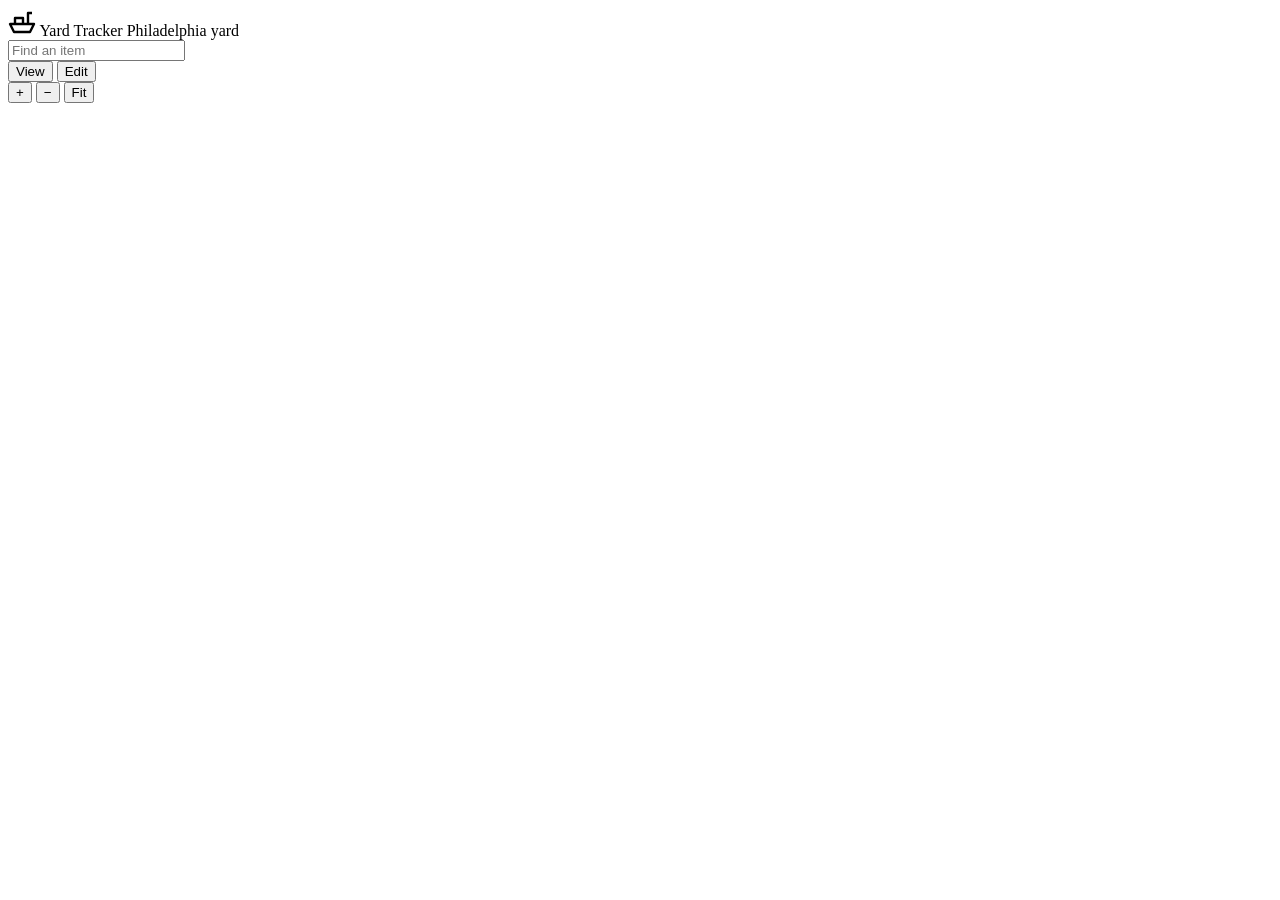
==== src/main/resources/static/index.html @ 0882005b "Branch Base'" ====
<!doctype html>
<html lang="en">
<head>
  <meta charset="utf-8">
  <meta name="viewport" content="width=device-width, initial-scale=1">
  <title>Yard Tracker</title>
  <link rel="icon" href="data:,">
  <link rel="stylesheet" href="/css/app.css">
  <link rel="stylesheet" href="/css/auth.css">
</head>
<body data-mode="view">
  <header class="bar">
    <div class="brand">
      <svg class="brand-mark" viewBox="0 0 28 28" width="28" height="28" aria-hidden="true">
        <path d="M2 16h24l-4 8H6z" fill="none" stroke="currentColor" stroke-width="2.4" stroke-linejoin="round"/>
        <path d="M7 16v-6h8v6M20 16V5h4" fill="none" stroke="currentColor" stroke-width="2.4" stroke-linejoin="round"/>
      </svg>
      <span class="brand-name">Yard Tracker</span>
      <span class="brand-site">Philadelphia yard</span>
    </div>

    <div class="filters" id="filters" role="group" aria-label="Show hulls"></div>

    <div class="spacer"></div>

    <div class="search">
      <input id="search" type="search" placeholder="Find an item" aria-label="Find an item" autocomplete="off">
    </div>

    <div class="edit-actions" id="edit-actions" hidden>
      <button class="bar-btn" id="btn-add" type="button">Add item</button>
      <button class="bar-btn" id="btn-assemble" type="button">Assemble</button>
    </div>

    <div class="user" id="user" hidden>
      <span class="user-name" id="user-name"></span>
      <span class="user-role" id="user-role"></span>
      <button class="user-out" id="btn-signout" type="button">Sign out</button>
    </div>

    <div class="mode" role="group" aria-label="Mode">
      <button type="button" data-mode-btn="view" aria-pressed="true">View</button>
      <button type="button" data-mode-btn="edit" aria-pressed="false">Edit</button>
    </div>
  </header>

  <main>
    <div id="map-wrap">
      <div class="map-controls" aria-label="Map zoom">
        <button class="map-btn" id="zoom-in" type="button" aria-label="Zoom in">+</button>
        <button class="map-btn" id="zoom-out" type="button" aria-label="Zoom out">&minus;</button>
        <button class="map-btn map-btn-text" id="zoom-fit" type="button">Fit</button>
      </div>

      <p id="map-hint" hidden>Drag a tile onto another zone to move it.</p>

      <div id="assemble-bar" class="assemble-bar" hidden>
        <span id="assemble-count">Select the pieces to join</span>
        <button class="bar-btn bar-btn-dark" id="assemble-cancel" type="button">Cancel</button>
        <button class="bar-btn bar-btn-solid" id="assemble-go" type="button" disabled>Continue</button>
      </div>
    </div>

    <aside id="panel" class="panel" aria-label="Item details" aria-hidden="true"></aside>
  </main>

  <dialog id="modal"></dialog>
  <div id="toasts" aria-live="polite"></div>

  <script type="module" src="/js/main.js"></script>
</body>
</html>
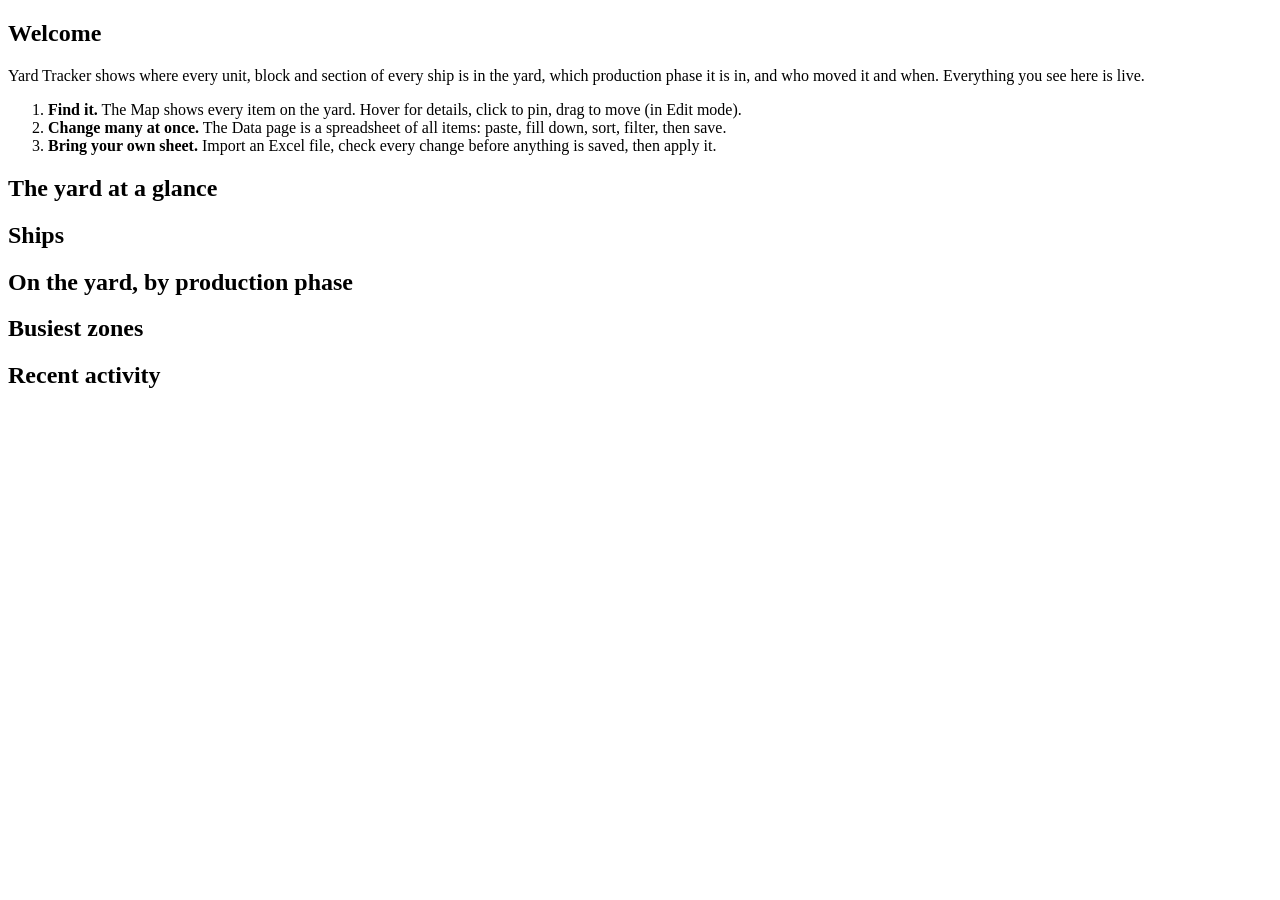
==== commit 33bb4b2b: "Phase 03: menu bar and Home, Map, Data, Import and Admin pages - Menu bar shared by all pages; links" ====
--- a/src/main/resources/static/index.html
+++ b/src/main/resources/static/index.html
@@ -3,70 +3,48 @@
 <head>
   <meta charset="utf-8">
   <meta name="viewport" content="width=device-width, initial-scale=1">
-  <title>Yard Tracker</title>
+  <title>Home · Yard Tracker</title>
   <link rel="icon" href="data:,">
   <link rel="stylesheet" href="/css/app.css">
-  <link rel="stylesheet" href="/css/auth.css">
+  <link rel="stylesheet" href="/css/nav.css">
+  <link rel="stylesheet" href="/css/pages.css">
 </head>
-<body data-mode="view">
-  <header class="bar">
-    <div class="brand">
-      <svg class="brand-mark" viewBox="0 0 28 28" width="28" height="28" aria-hidden="true">
-        <path d="M2 16h24l-4 8H6z" fill="none" stroke="currentColor" stroke-width="2.4" stroke-linejoin="round"/>
-        <path d="M7 16v-6h8v6M20 16V5h4" fill="none" stroke="currentColor" stroke-width="2.4" stroke-linejoin="round"/>
-      </svg>
-      <span class="brand-name">Yard Tracker</span>
-      <span class="brand-site">Philadelphia yard</span>
-    </div>
+<body data-page="home">
+  <div class="page">
+    <div class="wrap">
+      <section class="hero">
+        <h1><span id="hello">Welcome</span><span class="hello-role" id="hello-role" hidden></span></h1>
+        <p class="lede">Yard Tracker shows where every unit, block and section of every ship is in the yard,
+          which production phase it is in, and who moved it and when. Everything you see here is live.</p>
+      </section>
 
-    <div class="filters" id="filters" role="group" aria-label="Show hulls"></div>
+      <ol class="steps" aria-label="How it works">
+        <li><strong>Find it.</strong> The Map shows every item on the yard. Hover for details, click to pin, drag to move (in Edit mode).</li>
+        <li><strong>Change many at once.</strong> The Data page is a spreadsheet of all items: paste, fill down, sort, filter, then save.</li>
+        <li><strong>Bring your own sheet.</strong> Import an Excel file, check every change before anything is saved, then apply it.</li>
+      </ol>
 
-    <div class="spacer"></div>
+      <section class="cards" id="shortcuts" aria-label="Go to"></section>
 
-    <div class="search">
-      <input id="search" type="search" placeholder="Find an item" aria-label="Find an item" autocomplete="off">
-    </div>
+      <section aria-label="Yard at a glance">
+        <h2>The yard at a glance</h2>
+        <div class="stats" id="stats"></div>
+        <div id="empty" class="banner banner-info" hidden></div>
+      </section>
 
-    <div class="edit-actions" id="edit-actions" hidden>
-      <button class="bar-btn" id="btn-add" type="button">Add item</button>
-      <button class="bar-btn" id="btn-assemble" type="button">Assemble</button>
-    </div>
-
-    <div class="user" id="user" hidden>
-      <span class="user-name" id="user-name"></span>
-      <span class="user-role" id="user-role"></span>
-      <button class="user-out" id="btn-signout" type="button">Sign out</button>
-    </div>
-
-    <div class="mode" role="group" aria-label="Mode">
-      <button type="button" data-mode-btn="view" aria-pressed="true">View</button>
-      <button type="button" data-mode-btn="edit" aria-pressed="false">Edit</button>
-    </div>
-  </header>
-
-  <main>
-    <div id="map-wrap">
-      <div class="map-controls" aria-label="Map zoom">
-        <button class="map-btn" id="zoom-in" type="button" aria-label="Zoom in">+</button>
-        <button class="map-btn" id="zoom-out" type="button" aria-label="Zoom out">&minus;</button>
-        <button class="map-btn map-btn-text" id="zoom-fit" type="button">Fit</button>
+      <div class="grid2">
+        <section class="card"><h2>Ships</h2><div id="ships"></div></section>
+        <section class="card"><h2>On the yard, by production phase</h2><ul class="bars" id="phases"></ul></section>
       </div>
-
-      <p id="map-hint" hidden>Drag a tile onto another zone to move it.</p>
-
-      <div id="assemble-bar" class="assemble-bar" hidden>
-        <span id="assemble-count">Select the pieces to join</span>
-        <button class="bar-btn bar-btn-dark" id="assemble-cancel" type="button">Cancel</button>
-        <button class="bar-btn bar-btn-solid" id="assemble-go" type="button" disabled>Continue</button>
+      <div class="grid2">
+        <section class="card"><h2>Busiest zones</h2><ul class="bars" id="zones"></ul></section>
+        <section class="card"><h2>Recent activity</h2><ul class="feed" id="recent"></ul></section>
       </div>
     </div>
+  </div>
 
-    <aside id="panel" class="panel" aria-label="Item details" aria-hidden="true"></aside>
-  </main>
-
-  <dialog id="modal"></dialog>
   <div id="toasts" aria-live="polite"></div>
-
-  <script type="module" src="/js/main.js"></script>
+  <script type="module" src="/js/nav.js"></script>
+  <script type="module" src="/js/home.js"></script>
 </body>
 </html>
